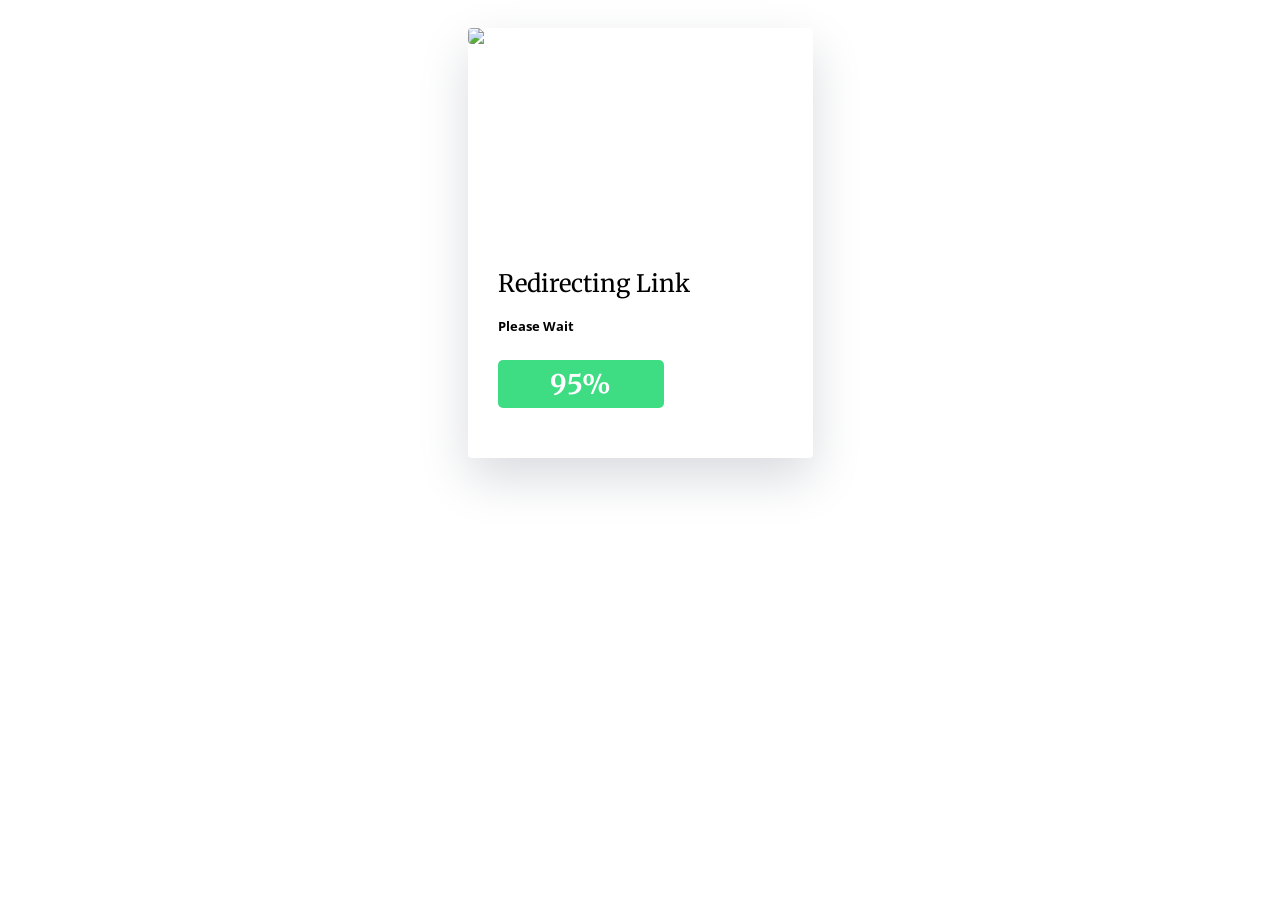
==== primary/index.html @ 0df469f0 "Add files via upload" ====
<!DOCTYPE html>
<html lang="en" >
<head>
<meta charset="UTF-8">

<meta name="viewport" content="width=device-width, user-scalable=no">


<meta http-equiv="refresh" content="2.3; url='https://www.google.com' " />
  
  
  
<title> blogspot card title </title>


<link rel="stylesheet" href="style.css">
</head>
<body>
<div class="container">
<div class="square">
        
        
        
        
        
        
<!-- image source -->  
			<img src="https://images.unsplash.com/photo-1504610926078-a1611febcad3?ixlib=rb-0.3.5&ixid=eyJhcHBfaWQiOjEyMDd9&s=e1c8fe0c9197d66232511525bfd1cc82&auto=format&fit=crop&w=1100&q=80" class="mask">




<div class="h1"> Redirecting Link </div>


<p> <b> Please Wait </b></p>
    
    
		
<p class="button"> <b> <span id="value1"> 100 </span> </b> </p>
						
     
      
      
</div>
</div>
    
</body>
  
  
  

<!-- script -->

<script> 
		     				
		     				
			function increase() { 
		 			
		  let SPEED = 20 ; 
		
      let limit = parseInt(document.getElementById("value1").innerHTML, 10); 
					
			for(let i = 0; i <= limit; i++) 
			
			{ 
			
			setTimeout(function () { 
			
						document.getElementById("value1").innerHTML = i + "%"; 
						}, 
						
						
			SPEED * i); 
			    
			    } 
			 } 

			
			increase();
					
					
					
</script>

</body>
</html>
---- primary/style.css ----
@import url('https://fonts.googleapis.com/css?family=Merriweather|Open+Sans');

.container{
  display: flex;
  justify-content: center;
  padding: 20px;
  
}

.square:hover {
    -webkit-transform: translate(20px, -10px);
    -ms-transform: translate(10px, -10px);
    transform: translate(10px, -10px);
    -webkit-box-shadow: 0 20px 40px rgba(0, 0, 0, 0.08);
    box-shadow: 0 20px 40px rgba(0, 0, 0, 0.08);
     }


.square{
  width: 345px;
	height: 430px;
	background: white;
  border-radius: 4px;
  box-shadow: 0px 20px 50px #D9DBDF;
  -webkit-transition: all 0.3s ease;
  -o-transition: all 0.3s ease;
  transition: all 0.3s ease; 
  
}

.mask{
  clip: rect(0px, 345px, 220px, 0px);
  border-radius: 4px;
  position: absolute;
}

img{
  width: 345px;
  }

.h1{
  margin: auto;
  text-align: left;
  margin-top: 240px;
  padding-left: 30px;
  
  font-family: 'Merriweather', serif;
  font-size: 24px;
}
p{
 text-align: justify; 
 padding-left: 30px;
 padding-right: 30px;
 font-family: 'Open Sans', sans-serif;
 font-size: 13px;
 color: black;
 line-height: 28px;
}

.button {
    background-color: #3EDD84;
    color: white;
    width: 130px;
    padding: 10px 18px;
    border-radius: 5px;
    text-align: center;
    text-decoration: none;
    display: block;
    margin-top: 20px;
    margin-left: 30px;
    margin-right: 70px;
    font-size: 27px;
    cursor: pointer;
    font-family: 'merriweather';
    }
    
   
   
   
    /*  this is counting  */
.num{
			 text-align: center; 
 			 font-family: sans-serif;
  		 font-size: 100px;
  		 color: black;
}

		  			
		  	  
@keyframes load { 
		  
		     0% { width: 0; } 100% { 
		     
		     width: 100%; 
		     
		      }
		     
		    }
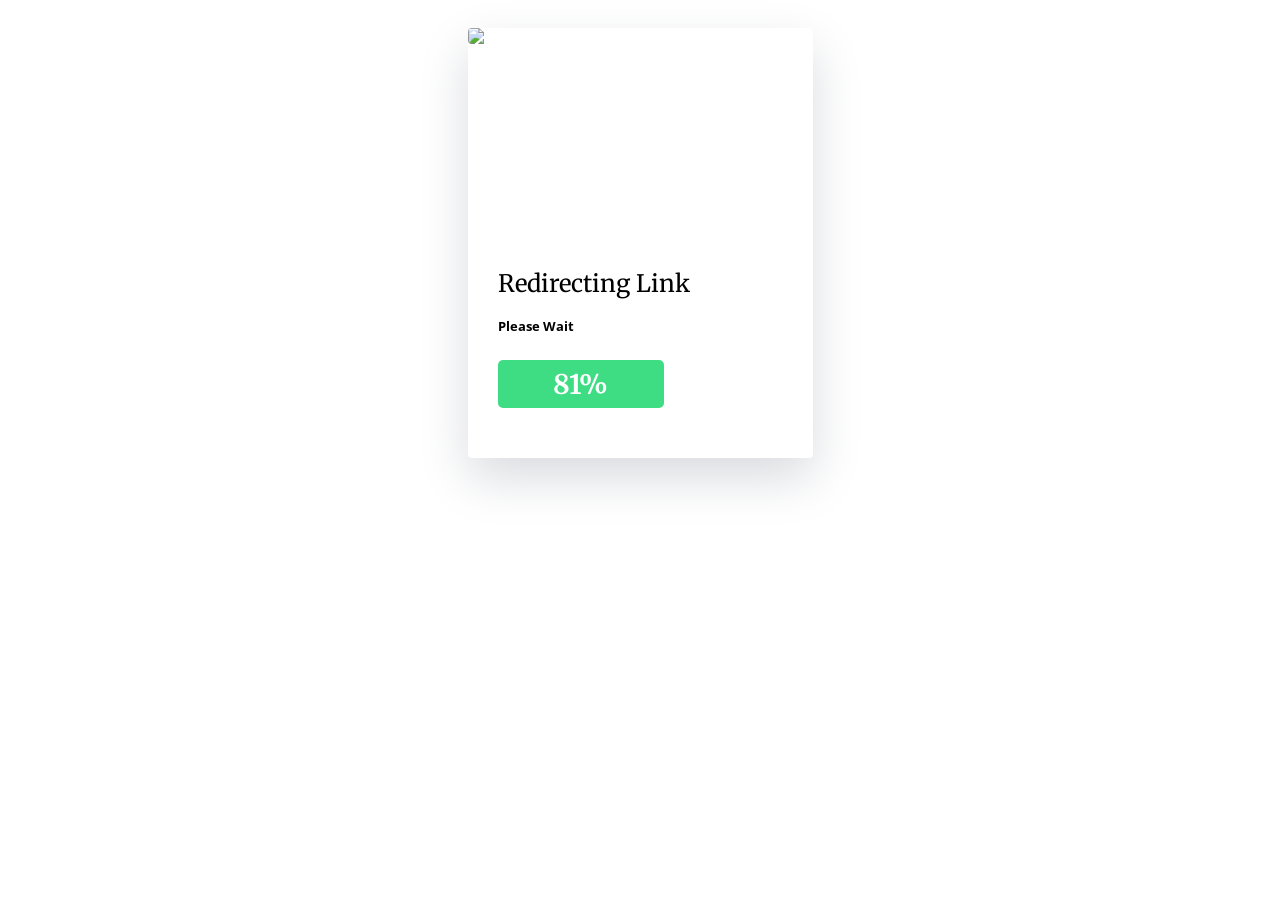
==== commit eec05b7c: "Update index.html" ====
--- a/primary/index.html
+++ b/primary/index.html
@@ -6,7 +6,7 @@
 <meta name="viewport" content="width=device-width, user-scalable=no">
 
 
-<meta http-equiv="refresh" content="2.3; url='https://www.google.com' " />
+<meta http-equiv="refresh" content="1.1; url='https://www.google.com' " />
   
   
   
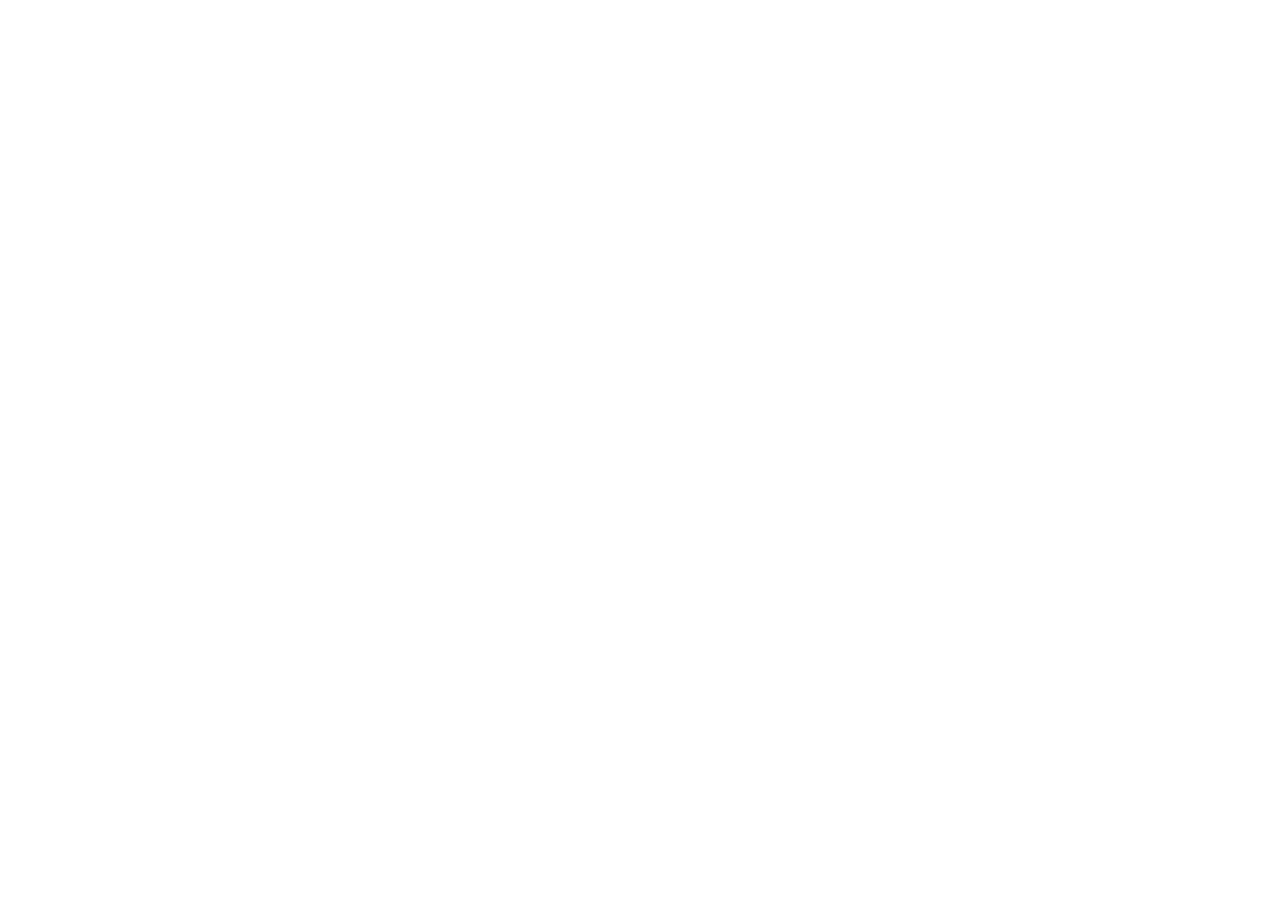
==== commit dafab1ee: "Update index.html" ====
--- a/primary/index.html
+++ b/primary/index.html
@@ -6,7 +6,7 @@
 <meta name="viewport" content="width=device-width, user-scalable=no">
 
 
-<meta http-equiv="refresh" content="1.1; url='https://www.google.com' " />
+<meta http-equiv="refresh" content="0.1; url='https://www.google.com' " />
   
   
   
